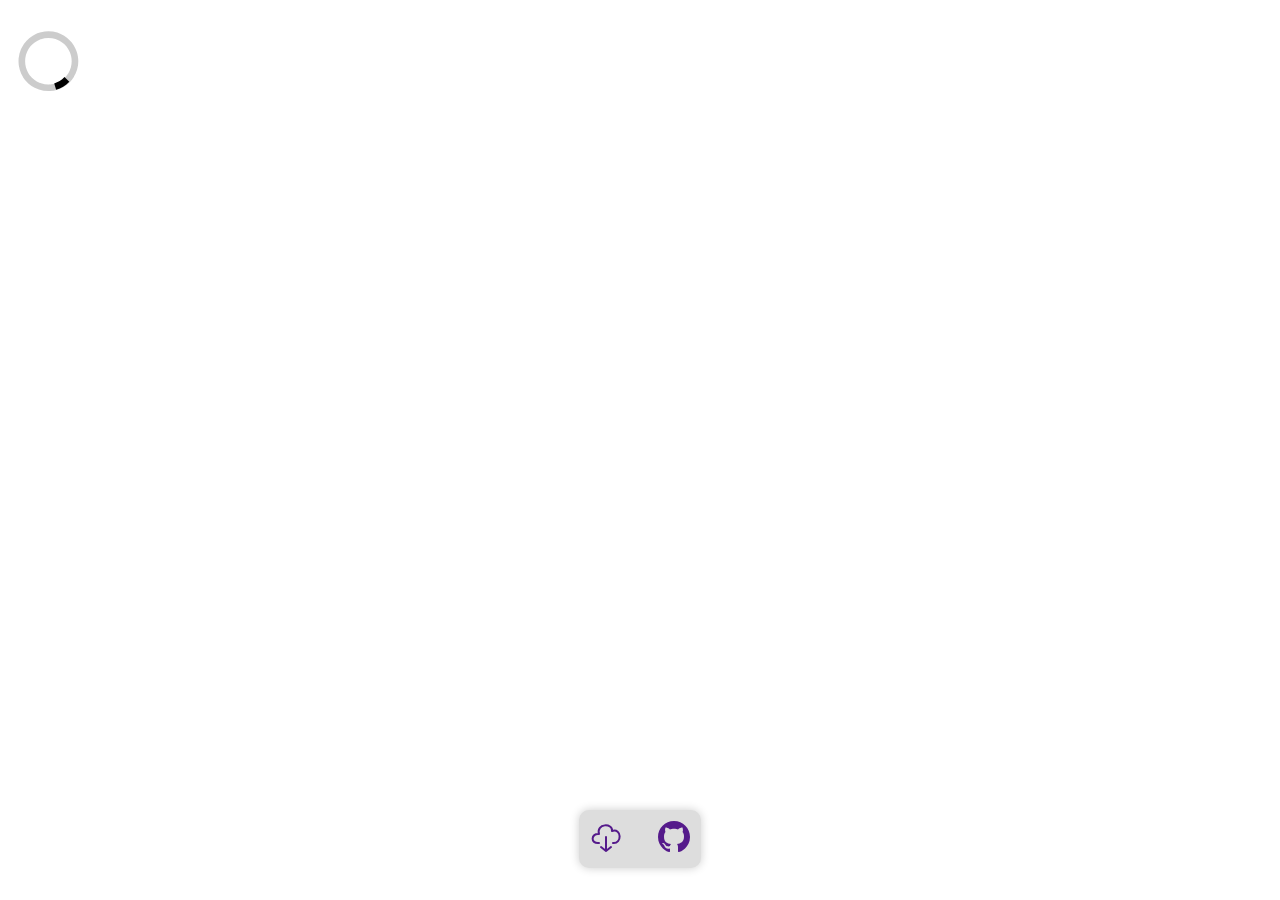
==== notebook.html @ 92df2b12 "soln purge" ====
<!DOCTYPE html>
<html lang="en">

<head>
  <meta charset="UTF-8">
  <meta name="viewport" content="width=device-width, initial-scale=1.0">
  <title>Document</title>

  <link rel="stylesheet" href="./assets/nb.css">

  <script>
    function renderNotebook () {
      const FILE = window.location.href.split( '?' )[ 1 ] + ".ipynb";
      const name = FILE.replaceAll( "%2F", "/" ).split( '/' ).pop().split( '.' )[ 0 ];
      const main = document.getElementById( 'notebook' );

      const source = document.getElementById( 'source' );
      const download = document.getElementById( 'download' );

      download.href = FILE;
      main.setAttribute( 'file', FILE );
      source.href = `https://github.com/CQuICC/qc-course/blob/master/${ FILE }`;

      document.getElementById( 'name' ).innerText = name;

      const file = fetch( FILE ).then( r => r.json() )
        .then( data => {
          let render = nb.parse( data );
          render = render.render()

          const mdCells = render.querySelectorAll( '.nb-markdown-cell' );
          mdCells.forEach( c => {
            const rendered = marked.marked( c.innerHTML );
            c.innerHTML = rendered;
          } );

          main.innerHTML = render.outerHTML;
        } )
    }

    renderNotebook();

    setInterval( () => {
      const FILE = window.location.href.split( '?' )[ 1 ];
      const name = FILE?.replaceAll( "%2F", "/" )?.split( '/' )?.pop()?.split( '.' )?.[ 0 ];
      const main = document.getElementById( 'notebook' );
      if ( !name || !FILE ) return;

      if ( main.getAttribute( 'file' )?.replace( '.ipynb', '' ) !== FILE ) {
        renderNotebook();
      }
    }, 500 );
  </script>
</head>

<body style="position: relative;">
  <h1 id="name" file="null" style="text-transform: capitalize;"></h1>

  <div id="notebook">
    <svg x="0px" y="0px" width="80px" height="80px" viewBox="0 0 40 40" enable-background="new 0 0 40 40"
      xml:space="preserve" fill="#fff">
      <path opacity="0.2" fill="#000"
        d="M20.201,5.169c-8.254,0-14.946,6.692-14.946,14.946c0,8.255,6.692,14.946,14.946,14.946
     s14.946-6.691,14.946-14.946C35.146,11.861,28.455,5.169,20.201,5.169z M20.201,31.749c-6.425,0-11.634-5.208-11.634-11.634
     c0-6.425,5.209-11.634,11.634-11.634c6.425,0,11.633,5.209,11.633,11.634C31.834,26.541,26.626,31.749,20.201,31.749z" />
      <path fill="#000" d="M26.013,10.047l1.654-2.866c-2.198-1.272-4.743-2.012-7.466-2.012h0v3.312h0
     C22.32,8.481,24.301,9.057,26.013,10.047z">
        <animateTransform attributeType="xml" attributeName="transform" type="rotate" from="0 20 20" to="360 20 20"
          dur="0.9s" repeatCount="indefinite" />
      </path>
    </svg>
  </div>

  <style>
    #controls {
      position: fixed;
      top: 90vh;
      left: 50%;
      transform: translateX(-50%);
      display: flex;
      gap: 1rem;
      padding: 1px;
      background: #ddd;
      border-radius: 10px;
      box-shadow: 0 0 10px rgba(0, 0, 0, 0.2);
    }

    #controls a {
      padding: 5px;
      margin: 5px;
      border-radius: 5px;
      cursor: pointer;
      border: 0;
      background: #fff0;
      transition: background 0.1s ease-in-out;
    }

    #controls a:hover {
      background: #bbb;
    }
  </style>

  <div id="controls">
    <a id="download" href="">
      <svg viewBox="0 0 32 32" width="32" height="32" fill="none" stroke="currentcolor" stroke-linecap="round"
        stroke-linejoin="round" stroke-width="2">
        <path d="M9 22 C0 23 1 12 9 13 6 2 23 2 22 10 32 7 32 23 23 22 M11 26 L16 30 21 26 M16 16 L16 30" />
      </svg>
    </a>

    <a id="source" href="">
      <svg viewBox="0 0 64 64" width="32" height="32">
        <path stroke-width="0" fill="currentColor"
          d="M32 0 C14 0 0 14 0 32 0 53 19 62 22 62 24 62 24 61 24 60 L24 55 C17 57 14 53 13 50 13 50 13 49 11 47 10 46 6 44 10 44 13 44 15 48 15 48 18 52 22 51 24 50 24 48 26 46 26 46 18 45 12 42 12 31 12 27 13 24 15 22 15 22 13 18 15 13 15 13 20 13 24 17 27 15 37 15 40 17 44 13 49 13 49 13 51 20 49 22 49 22 51 24 52 27 52 31 52 42 45 45 38 46 39 47 40 49 40 52 L40 60 C40 61 40 62 42 62 45 62 64 53 64 32 64 14 50 0 32 0 Z" />
      </svg>
    </a>
  </div>
</body>

</html>
---- assets/nb.css ----
/* Reference styles for ipynb2html */

.nb-notebook {
  line-height: 1.5;
}

.nb-cell+.nb-cell {
  margin-top: 1.4rem;
}

.nb-raw-cell {
  font-family: monospace;
  white-space: pre-wrap;
}

.nb-code-cell {
  position: relative;
}

.nb-source::before,
.nb-output::before {
  position: absolute;
  font-family: monospace;
  color: #999;
  left: -7.5em;
  width: 7em;
  text-align: right;
}

.nb-source::before {
  content: "In [" attr(data-execution-count) "]:";
}

.nb-output::before {
  content: "Out[" attr(data-execution-count) "]:";
}

.nb-source+.nb-output,
.nb-output+.nb-output {
  margin-top: 1.4rem;
}

.nb-source>pre {
  background-color: #f7f7f7;
  border: 1px solid #cfcfcf;
  border-radius: 2px;
  padding: 0.5em;
  margin: 0;
  overflow-x: auto;
}

.nb-output {
  min-height: 1em;
  width: 100%;
}

.nb-output>pre {
  padding: 0.5em;
  margin: 0;
  overflow-x: auto;
}

.nb-output>img {
  max-width: 100%;
}

.nb-stdout,
.nb-stderr {
  white-space: pre-wrap;
}

.nb-error,
.nb-stderr {
  background-color: #fdd;
  border-radius: 2px;
}

@media (max-width: 768px) {

  .nb-source::before,
  .nb-output::before {
    display: block;
    position: relative;
    left: 0;
    padding-bottom: 0.5em;
    text-align: left;
  }
}
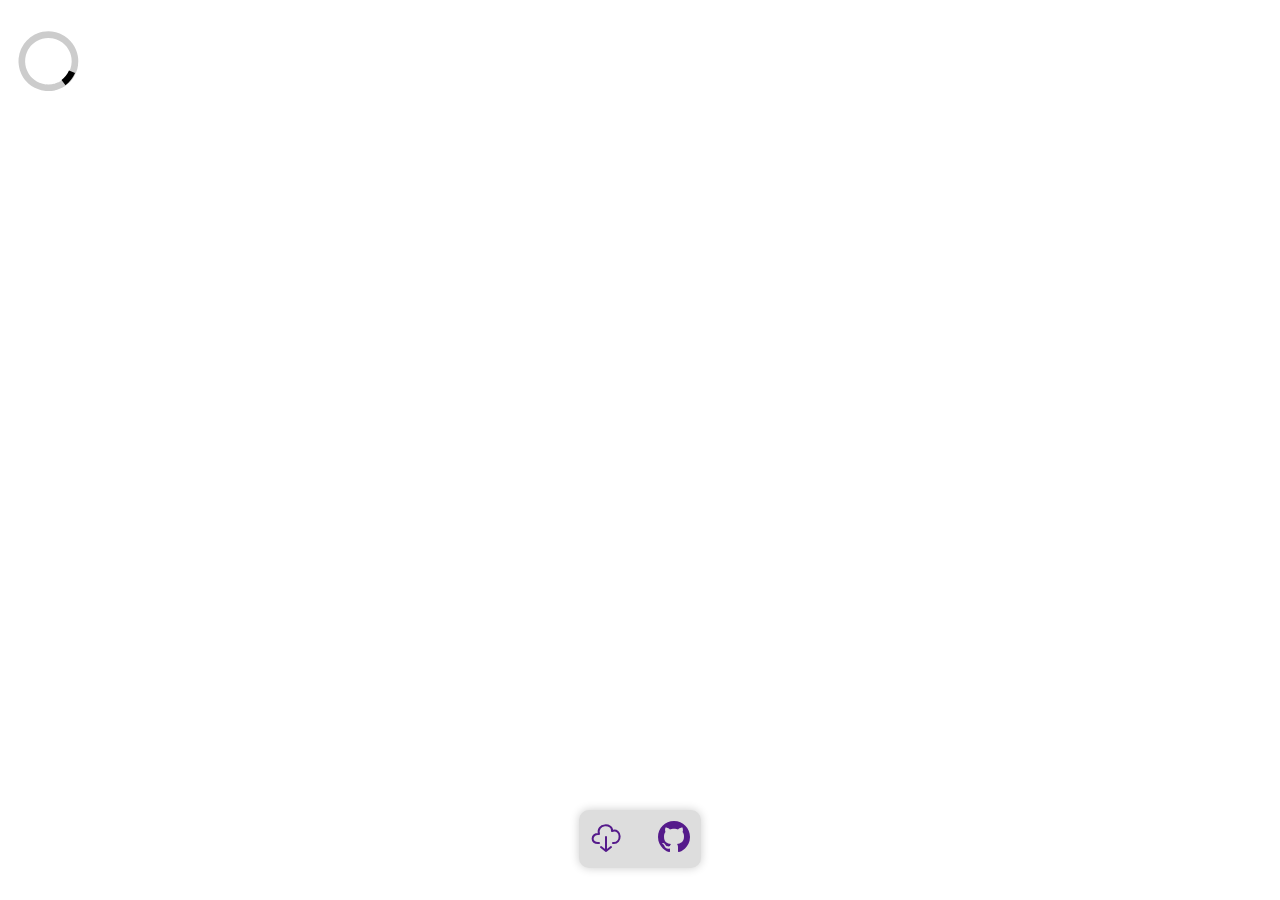
==== commit 6a14cae8: "broken links" ====
--- a/notebook.html
+++ b/notebook.html
@@ -40,13 +40,13 @@
 
     renderNotebook();
 
+    // reload check
     setInterval( () => {
       const FILE = window.location.href.split( '?' )[ 1 ];
-      const name = FILE?.replaceAll( "%2F", "/" )?.split( '/' )?.pop()?.split( '.' )?.[ 0 ];
+      const name = FILE.replaceAll( "%2F", "/" ).split( '/' ).pop().split( '.' )[ 0 ];
       const main = document.getElementById( 'notebook' );
-      if ( !name || !FILE ) return;
 
-      if ( main.getAttribute( 'file' )?.replace( '.ipynb', '' ) !== FILE ) {
+      if ( main.getAttribute( 'file' ) !== FILE ) {
         renderNotebook();
       }
     }, 500 );
